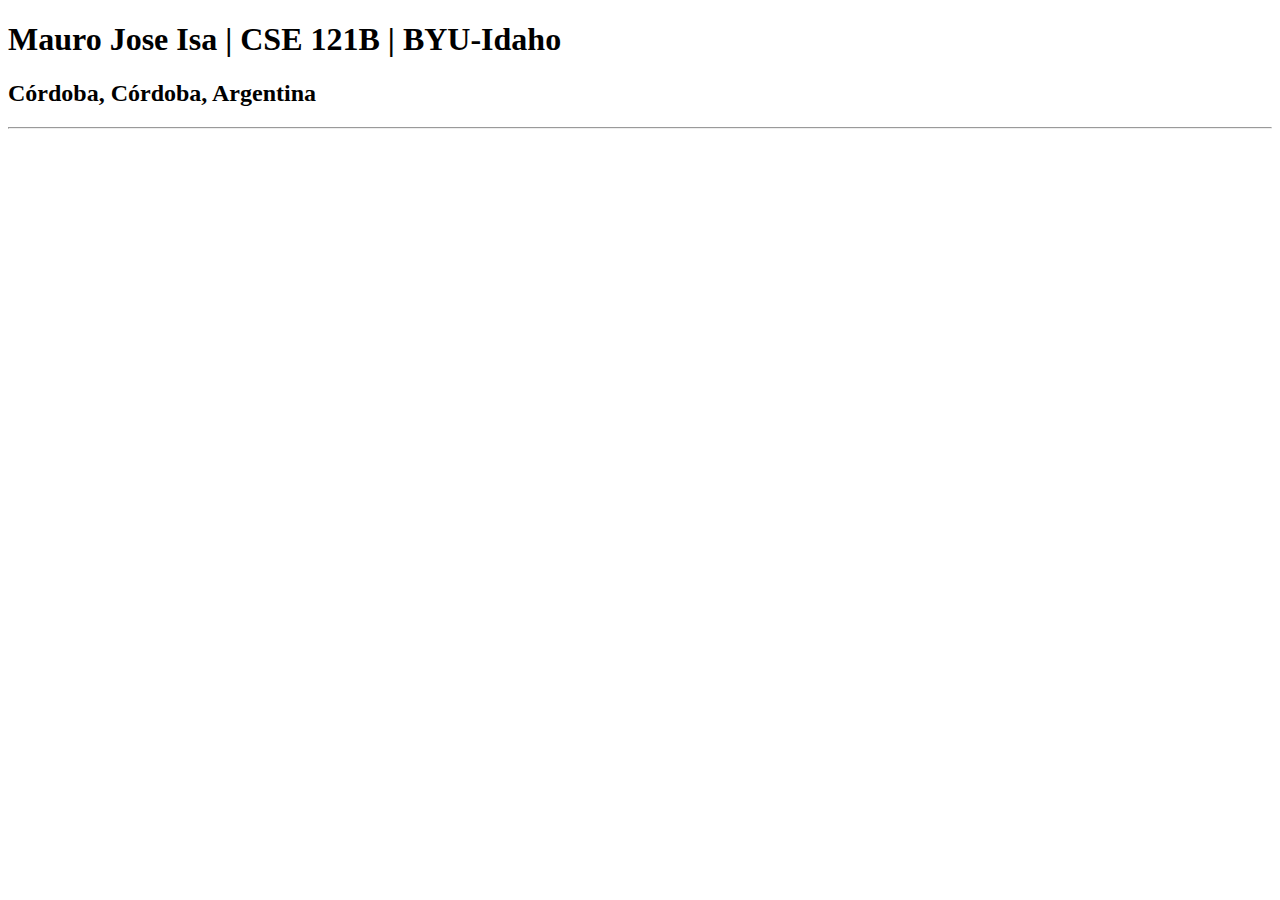
==== index.html @ d7b47311 "first commit" ====
<!DOCTYPE html>
<html lang="en">
<head>
    <meta charset="UTF-8">
    <meta name="viewport" content="width=device-width, initial-scale=1.0">
    <title>Mauro Jose Isa | CSE 121B | BYU-Idaho</title>
</head>
<body>
    <h1>Mauro Jose Isa | CSE 121B | BYU-Idaho</h1>
    <h2>Córdoba, Córdoba, Argentina</h2>
    <hr>
</body>
</html>
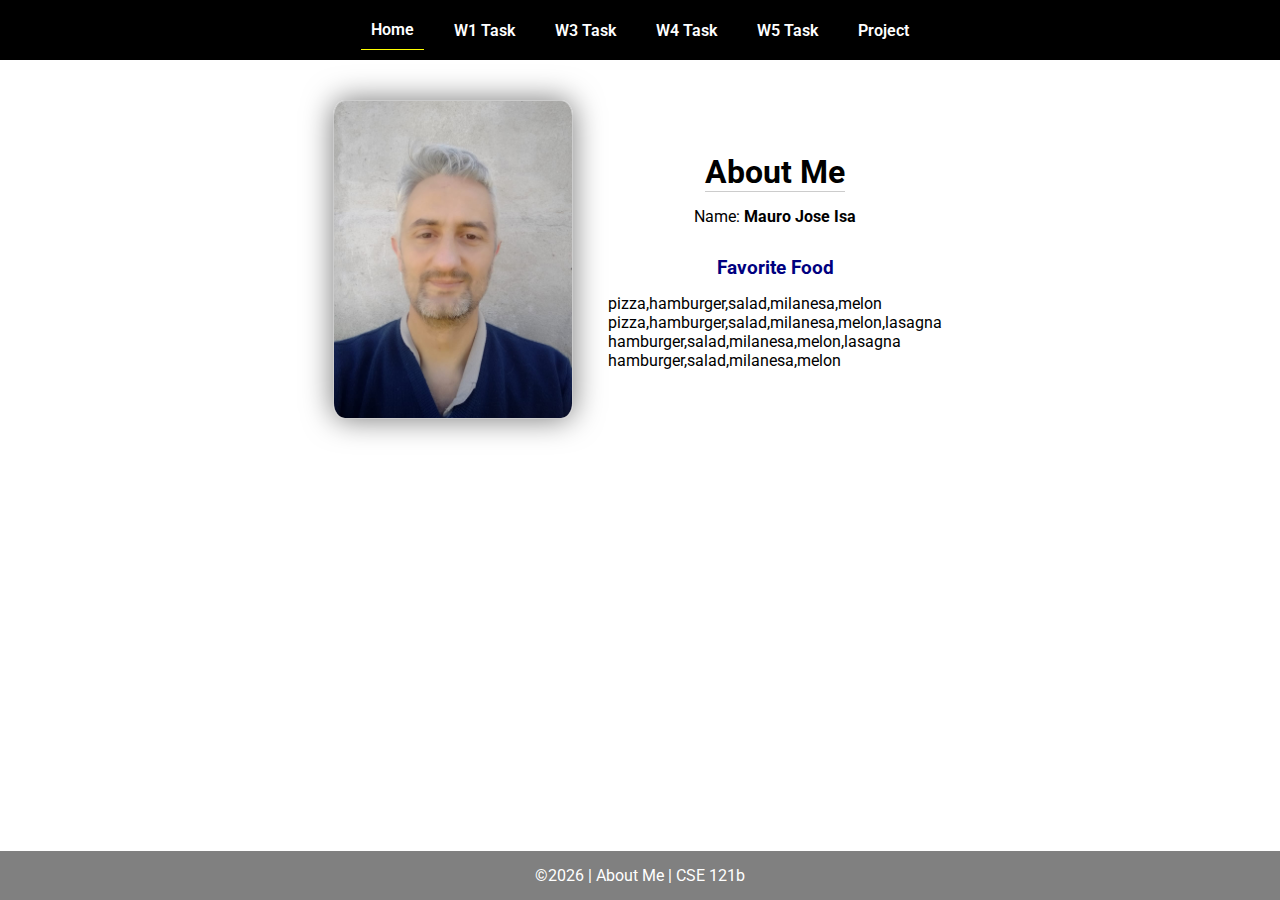
==== commit 1a549464: "w2 task now completed. The last commit missed a task" ====
--- a/index.html
+++ b/index.html
@@ -1,13 +1,46 @@
 <!DOCTYPE html>
 <html lang="en">
+
 <head>
-    <meta charset="UTF-8">
-    <meta name="viewport" content="width=device-width, initial-scale=1.0">
-    <title>Mauro Jose Isa | CSE 121B | BYU-Idaho</title>
+  <meta charset="UTF-8">
+  <meta name="viewport" content="width=device-width, initial-scale=1.0">
+  <meta name="description" content="Mauro Isa Profile Page">
+  <title>About Me | CSE 121b | W02: Programming Tasks</title>
+  <link rel="preconnect" href="https://fonts.googleapis.com">
+  <link rel="preconnect" href="https://fonts.gstatic.com" crossorigin>
+  <link href="https://fonts.googleapis.com/css2?family=Roboto:wght@400;600&display=swap"
+    rel="stylesheet">
+  <link rel="stylesheet" href="styles/main.css">
 </head>
+
 <body>
-    <h1>Mauro Jose Isa | CSE 121B | BYU-Idaho</h1>
-    <h2>Córdoba, Córdoba, Argentina</h2>
-    <hr>
+  <nav>
+    <ul id="menu">
+      <li><a id="toggleMenu">&equiv;</a></li>
+      <li><a href="index.html" class="active">Home</a></li>
+      <li><a href="w01-task.html">W1 Task</a></li>
+      <li><a href="w03-task.html">W3 Task</a></li>
+      <li><a href="w04-task.html">W4 Task</a></li>
+      <li><a href="w05-task.html">W5 Task</a></li>
+      <li><a href="project.html">Project</a></li>
+    </ul>
+  </nav>
+  <main id="home">
+    <picture>
+      <img src="images/placeholder.png" alt="Placeholder Image">
+    </picture>
+    <section>
+      <h1>About Me</h1>
+      <div class="info">Name: <span id="name"></span></div>
+      <h2>Favorite Food</h2>
+      <div class="block" id="food"></div>
+    </section>
+  </main>
+  <footer>
+    &copy;<span id="year"></span> | About Me | CSE 121b
+  </footer>
+  <script src="scripts/main.js"></script>
+  <script src="scripts/w02-task.js"></script>
 </body>
+
 </html>--- a/styles/main.css
+++ b/styles/main.css
@@ -0,0 +1,157 @@
+/* Universal Selector */
+* {
+    margin: 0;
+    padding: 0;
+    box-sizing: border-box;
+}
+
+/* HTML Selectors */
+body {
+    font-family: 'Roboto', Helvetica, sans-serif;
+}
+
+nav {
+    background-color: black;
+    width: 100%;
+    position: fixed;
+    top: 0;
+}
+
+nav ul {
+    display: flex;
+    flex-direction: column;
+    align-items: center;
+    max-width: fit-content;
+    margin: 0 auto;
+}
+
+nav ul li {
+    flex: 1 1 auto;
+}
+
+nav ul li:first-child {
+    display: block;
+    font-size: 2rem;
+}
+
+nav ul li:first-child a {
+    padding: 1px 10px;
+}
+
+nav ul li {
+    display: none;
+    list-style: none;
+    margin: 10px;
+}
+
+nav ul li a {
+    display: block;
+    padding: 10px;
+    text-decoration: none;
+    font-weight: 600;
+    color: white;
+    text-align: center;
+}
+
+nav ul li a:hover {
+    background-color: #efefef;
+    color: black;
+}
+
+h1, h2 {
+    text-align: center;
+    margin-bottom: 15px;
+
+}
+
+h1 {
+border-bottom: 1px solid #ccc;
+}
+
+h2 {
+    font-size: 1.2rem;
+    color: navy;
+    text-align: center;
+    margin-top: 30px;
+}
+
+main {
+    margin-top: 125px;
+    display: grid;
+    grid-template-columns: 1fr;
+    grid-gap: 20px;
+    align-items: center;
+    justify-content: center;
+}
+
+picture {
+    margin: 0 auto;
+}
+
+picture img {
+    width: 240px;
+    height: auto;
+    border-radius: 5%;
+    border: 1px solid #ccc;
+    box-shadow: 0 0 30px #777;
+}
+
+section {
+    display: flex;
+    flex-direction: column;
+    align-items: center;
+    margin: 10px
+}
+
+label {
+    margin: 15px 0;
+}
+
+footer {
+    background-color: gray;
+    color: white;
+    padding: 15px;
+    text-align: center;
+    width: 100%;
+    position: fixed;
+    bottom: 0;
+}
+
+/* Class Selectors */
+.active {
+    border-bottom: 1px solid yellow;
+}
+
+.open li {
+    display: block;
+}
+
+.block {
+    display: block;
+}
+
+/* ID Selectors */
+
+/* Media Queries */
+@media only screen and (min-width: 32.5em) {
+    nav ul {
+        flex-direction: row;
+    }
+
+    nav ul li:first-child {
+        display: none;
+    }
+
+    nav ul li {
+        display: block;
+    }
+
+    main {
+        margin: 100px auto 20px;
+        grid-template-columns: 250px 1fr;
+        max-width: -moz-fit-content;
+        max-width: fit-content;
+
+    }
+
+}